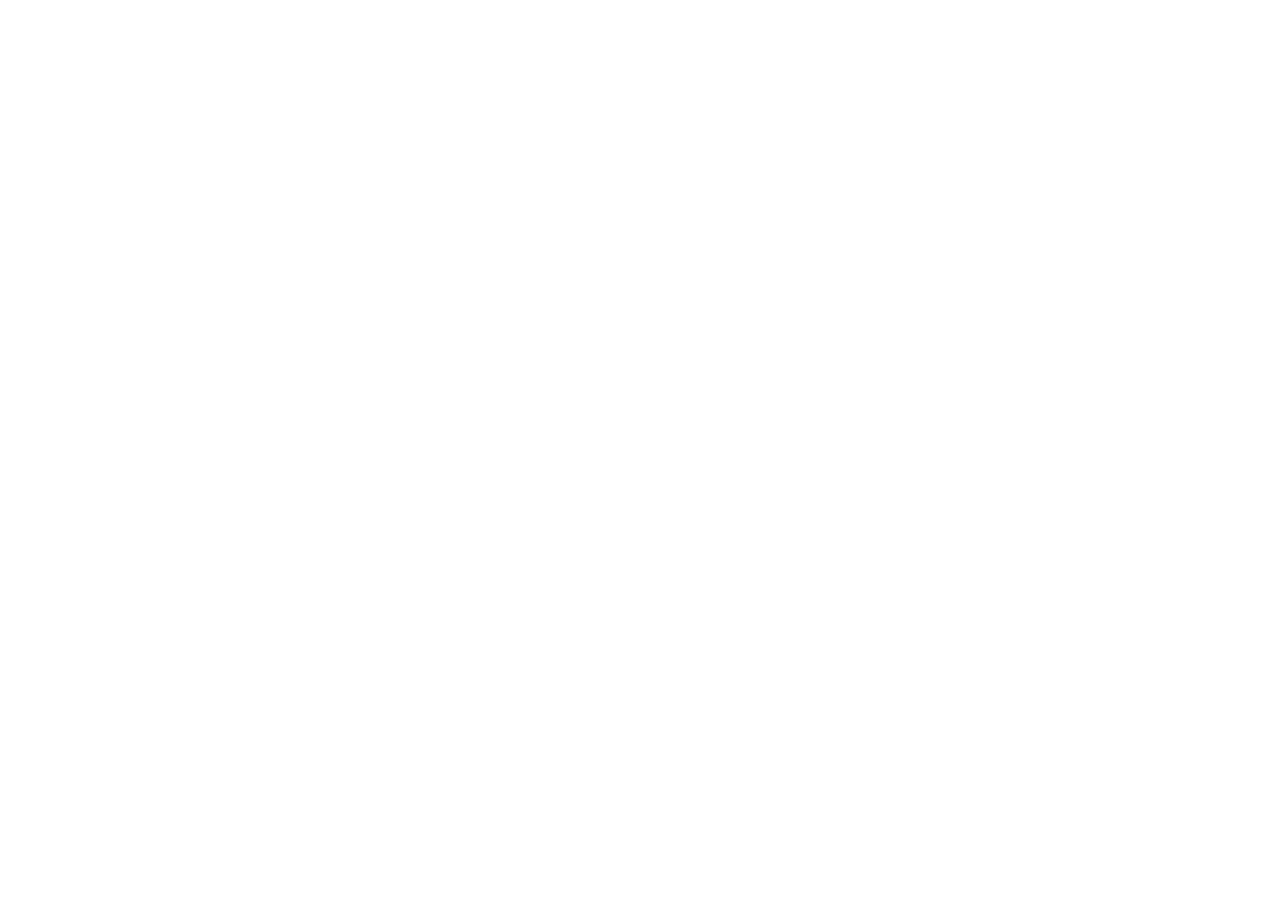
==== index.html @ a37a8103 "code" ====
<!DOCTYPE html>
<html lang="en">
<head>
    <meta charset="UTF-8">
    <meta http-equiv="X-UA-Compatible" content="IE=edge">
    <meta name="viewport" content="width=device-width, initial-scale=1.0">
    <link rel="stylesheet" href="style.css">
    <title>Document</title>
</head>
<body>
    <header>
        <h2 class="logo"><ion-icon name="logo-github"></ion-icon></h2>
        <nav class="navigation">
            <a href="#">Home</a>
            <a href="#">About</a>
            <a href="#">Services</a>
            <a href="#">Contact</a>
            <button class="btnLogin-popup">Login</button>
        </nav>
    </header>
    <div class="wrapper">
        <span class="icon-close">
            <ion-icon name = "close"></ion-icon>
        </span>

        <div class="form-box login">
            <h2>Login</h2>
            <form action="#">
                <div class="input-box">
                    <span class="icon"><ion-icon name="mail"></ion-icon></span>
                    <input type="email" required>
                    <label>Email</label>
                </div>
                <div class="input-box">
                    <span class="icon"><ion-icon name="lock-closed"></ion-icon></span>
                    <input type="password" required>
                    <label>Password</label>
                </div>
                <div class="remember-forgot">
                    <label><input type="checkbox">
                    Remember me</label>
                    <a href="#">Forgot Password</a>
                </div>
                <button type="submit" class="btn">Login</button>
                <div class="login-register">
                    <p>
                        Don't have an account?
                        <a href="#" class="register-link">Register</a>
                    </p>
                </div>
            </form>
        </div>

        <div class="form-box register">
            <h2>Registration</h2>
            <form action="#">
                <div class="input-box">
                    <span class="icon">
                        <ion-icon name="person"></ion-icon>
                    </span>
                    <input type="text" required>
                    <label>Username</label>
                </div>
                <div class="input-box">
                    <span class="icon"><ion-icon name="mail"></ion-icon></span>
                    <input type="email" required>
                    <label>Email</label>
                </div>
                <div class="input-box">
                    <span class="icon"><ion-icon name="lock-closed"></ion-icon></span>
                    <input type="password" required>
                    <label>Passworld</label>
                </div>
                <div class="remember-forgot">
                    <label><input type="checkbox">
                    agree to the tems & conditions</label>
                </div>
                <button type="submit" class="btn">Register</button>
                <div class="login-register">
                    <p>
                        Already have an account?
                        <a href="#" class="login-link">Login</a>
                    </p>
                </div>
            </form>
        </div>
    </div>

    <script src="script.js"></script>
    <script type="module" src="https://unpkg.com/ionicons@7.1.0/dist/ionicons/ionicons.esm.js"></script>
    <script nomodule src="https://unpkg.com/ionicons@7.1.0/dist/ionicons/ionicons.js"></script>
</body>
</html>
---- style.css ----
*{
    margin: 0;
    padding: 0;
    box-sizing: border-box;
    font-family: 'Poppins', sans-serif;
}

body{
    display: flex;
    justify-content: center;
    align-items: center;
    min-height: 100vh;
    background: url(https://static1.cafeland.vn/cafelandnew/hinh-anh/2021/06/18/53/image-20210618145008-1.png);
    background-size: cover;
    background-position: center;
}

header{
    position: fixed;
    top: 0;
    left: 0;
    width: 100%;
    padding: 20px 100px;
    display: flex;
    justify-content: space-between;
    align-items: center;
    z-index: 99;
}

.logo{
    font-size: 50px;
    color: #fff;
    user-select: none;
}

.navigation a {
    position: relative;
    font-size: 1.1em;
    color: #fff;
    text-decoration: none;
    font-weight: 500;
    margin-left: 40px;
}

.navigation a::after{
    content: '';
    position: absolute;
    left: 0;
    width: 100%;
    bottom: -6px;
    height: 3px;
    background: #fff;
    border-radius: 5px;
    transform-origin: right;
    transform: scaleX(0);
    transition: transform 0.5s;
}

.navigation a:hover:after{
    transform: scaleX(1);
    transform-origin: left;
}

.navigation .btnLogin-popup{
    width: 130px;
    height: 50px;
    background: transparent;
    border: 2px solid #fff;
    outline: none;
    border-radius: 6px;
    cursor: pointer;
    font-size: 1.1em;
    color: #fff;
    font-weight: 500;
    margin-left: 40px;
    transition: 0.5s;
} 

.navigation .btnLogin-popup:hover{
    background-color: #fff;
    color: #162938;
}

.wrapper{
    position: relative;
    width: 400px;
    height: 440px;
    background: transparent;
    border: 2px solid rgba(225, 225, 225, 0.5);
    border-radius: 20px;
    backdrop-filter: blur(20px);
    box-shadow: 0 0 30px rgba(0, 0, 0, 0.5);
    display: flex;
    justify-content: center;
    align-items: center;
    overflow: hidden;
    transform: scale(0);
    transition:transform .5s ease, height 0.2s ease;
}

.wrapper.active-popup{
    transform: scale(1);
}

.wrapper.active{
    height: 520px;
}

.wrapper .form-box{
    width: 100%;
    padding: 40px;
}

.wrapper .form-box.login{
    transition: transform 0.18s ease;
    transform: translateX(0);
}

.wrapper.active .form-box.login{
    transition: none;
    transform: translateX(-400px);
}

.wrapper .form-box.register{
    position: absolute;
    transition: none;
    transform: translateX(400px);
}

.wrapper.active .form-box.register{
    transition: transform 0.18s ease;
    transform: translateX(0);
}

.wrapper .icon-close {
    position: absolute;
    top: 0;
    right: 0;
    width: 45px;
    height: 45px;
    background: #162938;
    font-size: 2em ;
    color: #fff;
    display: flex;
    justify-content: center;
    align-items: center;
    border-bottom-left-radius: 20px;
    cursor: pointer;
    z-index: 1;
}

.form-box h2{
    font-size: 2em;
    color: #162938;
    text-align: center;
}

.input-box{
    position: relative;
    width: 100%;
    height: 50px;
    border-bottom:2px solid #162938 ;
    margin: 30px 0;
}

.input-box label{
    position: absolute;
    top: 50%;
    left: 5px;
    transform: translateY(-50%);
    font-size: 1em;
    color: #162938;
    font-weight: 500;
    pointer-events: none;
    transition: 0.5s;
}

.input-box input:focus~label,
.input-box input:valid~label{
    top: -5px;
}

.input-box input{
    width: 100%;
    height: 100%;
    background: transparent;
    border:none ;
    outline: none;
    font-size: 1em;
    color: #162938;
    font-weight: 600;
    padding: 0 35px 0 5px;
} 

.input-box .icon{
    position: absolute;
    right: 8px;
    font-size: 1.2em;
    color: #162938;
    line-height: 57px;
}  

.remember-forgot {
    font-size: 0.9em;
    color: #162938;
    font-weight: 500;
    margin: -15px 0 15px ;
    display:  flex;
    justify-content: space-between;
}

.remember-forgot label input{
    accent-color: #162938;
    margin-right: 3px;
}

.remember-forgot a {
    color: #162938;
    text-decoration: none;
}

.remember-forgot a:hover {
    text-decoration: underline;
}

.btn {
    width: 100%;
    height:  45px;
    background: #162938;
    border: none;
    outline: none;
    border-radius: 6px;
    cursor: pointer;
    font-size: 1em;
    color: #fff;
    font-weight: 500;
}

.login-register {
    font-size: 0.9em;
    color: #162938;
    text-align: center;
    font-weight: 500;
    margin: 25px 0 10px;
}

.login-register p a{
    color: #162938;
    text-decoration: none;
    font-weight: 600;
}

.login-register p a:hover{
    text-decoration: underline;
}
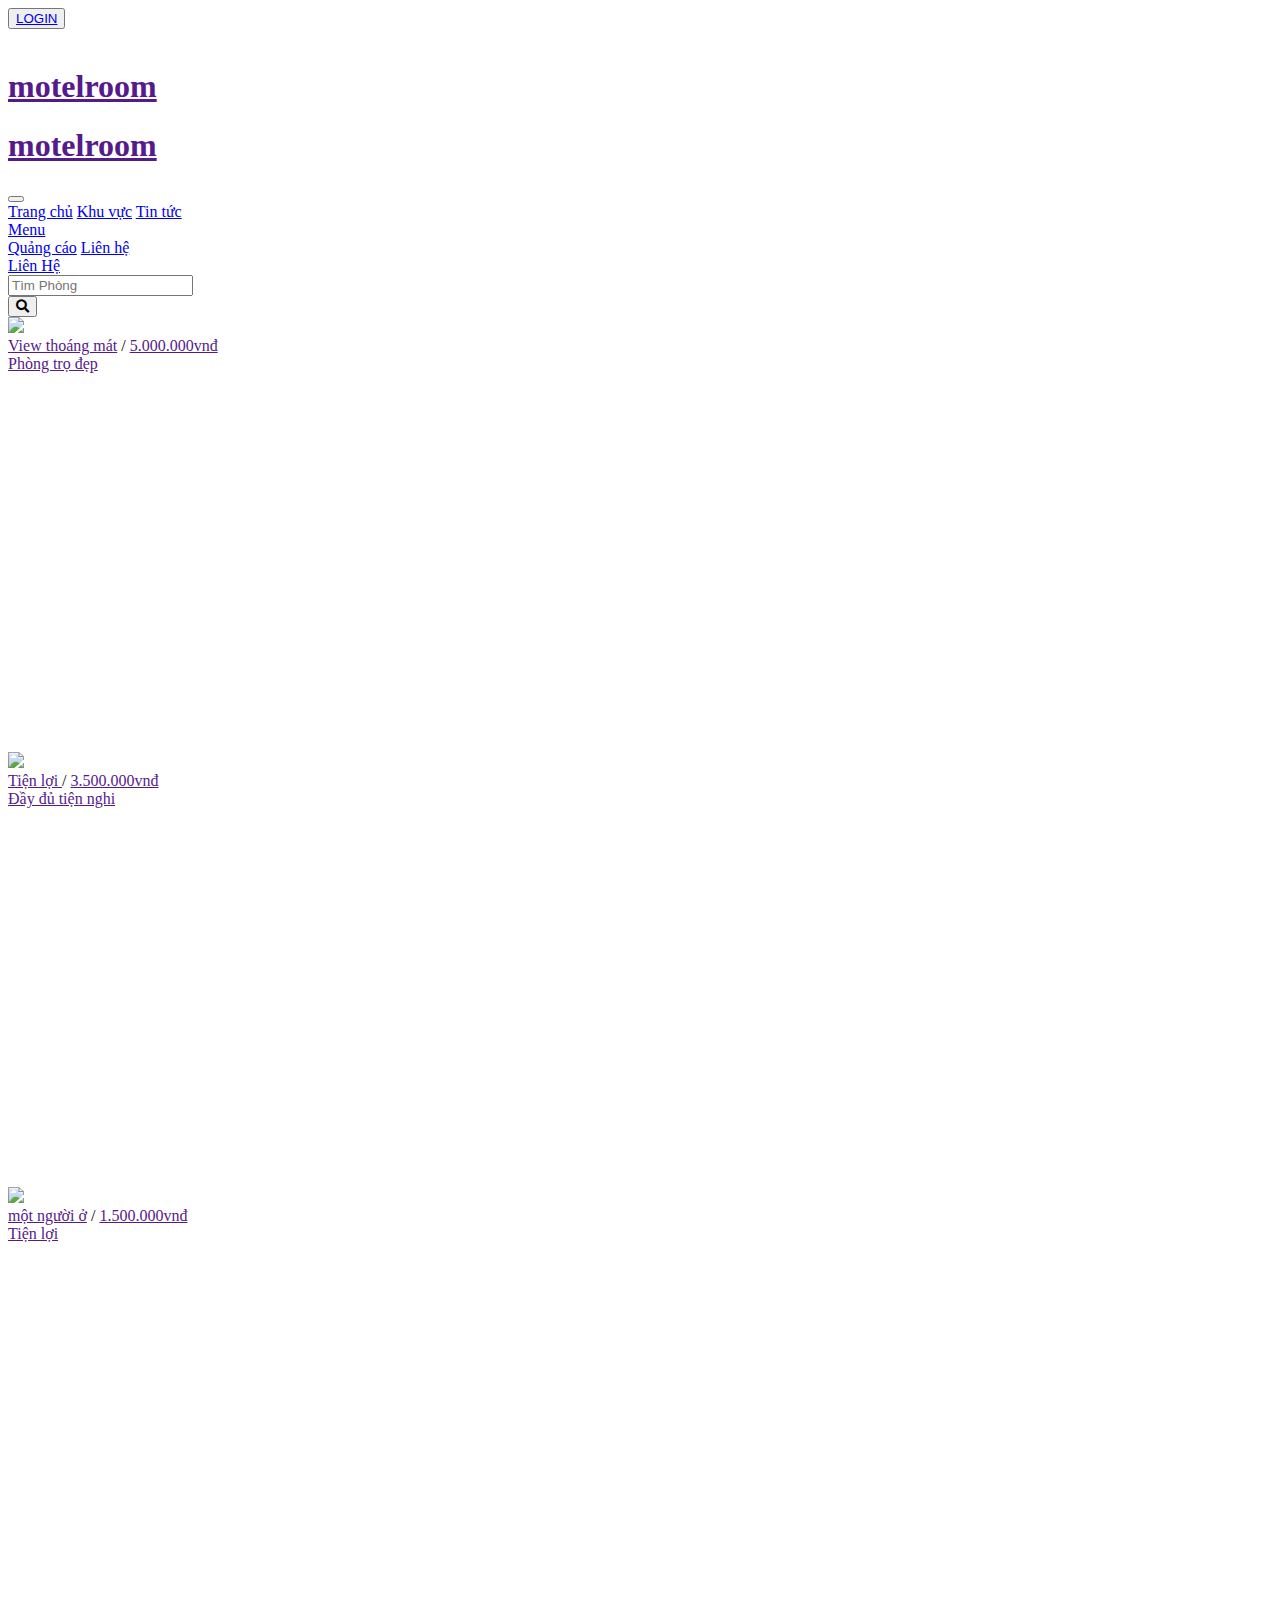
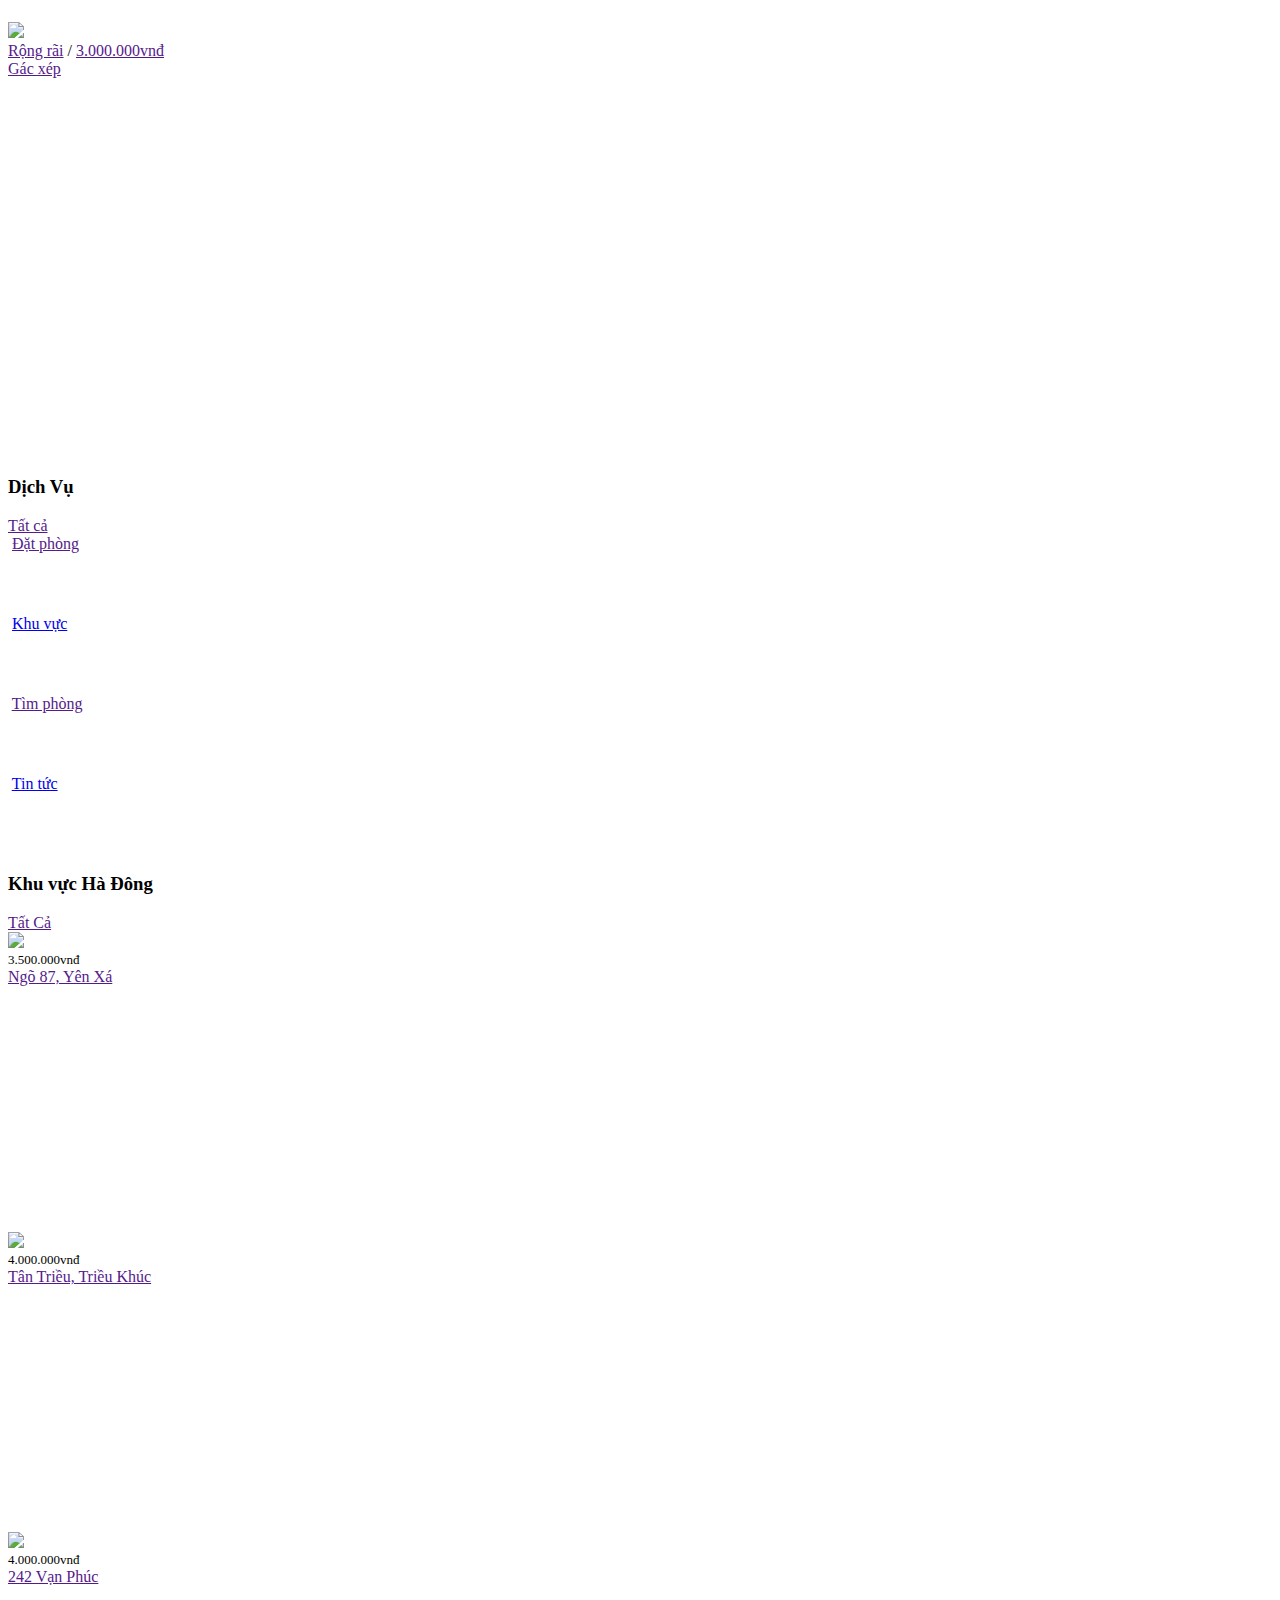
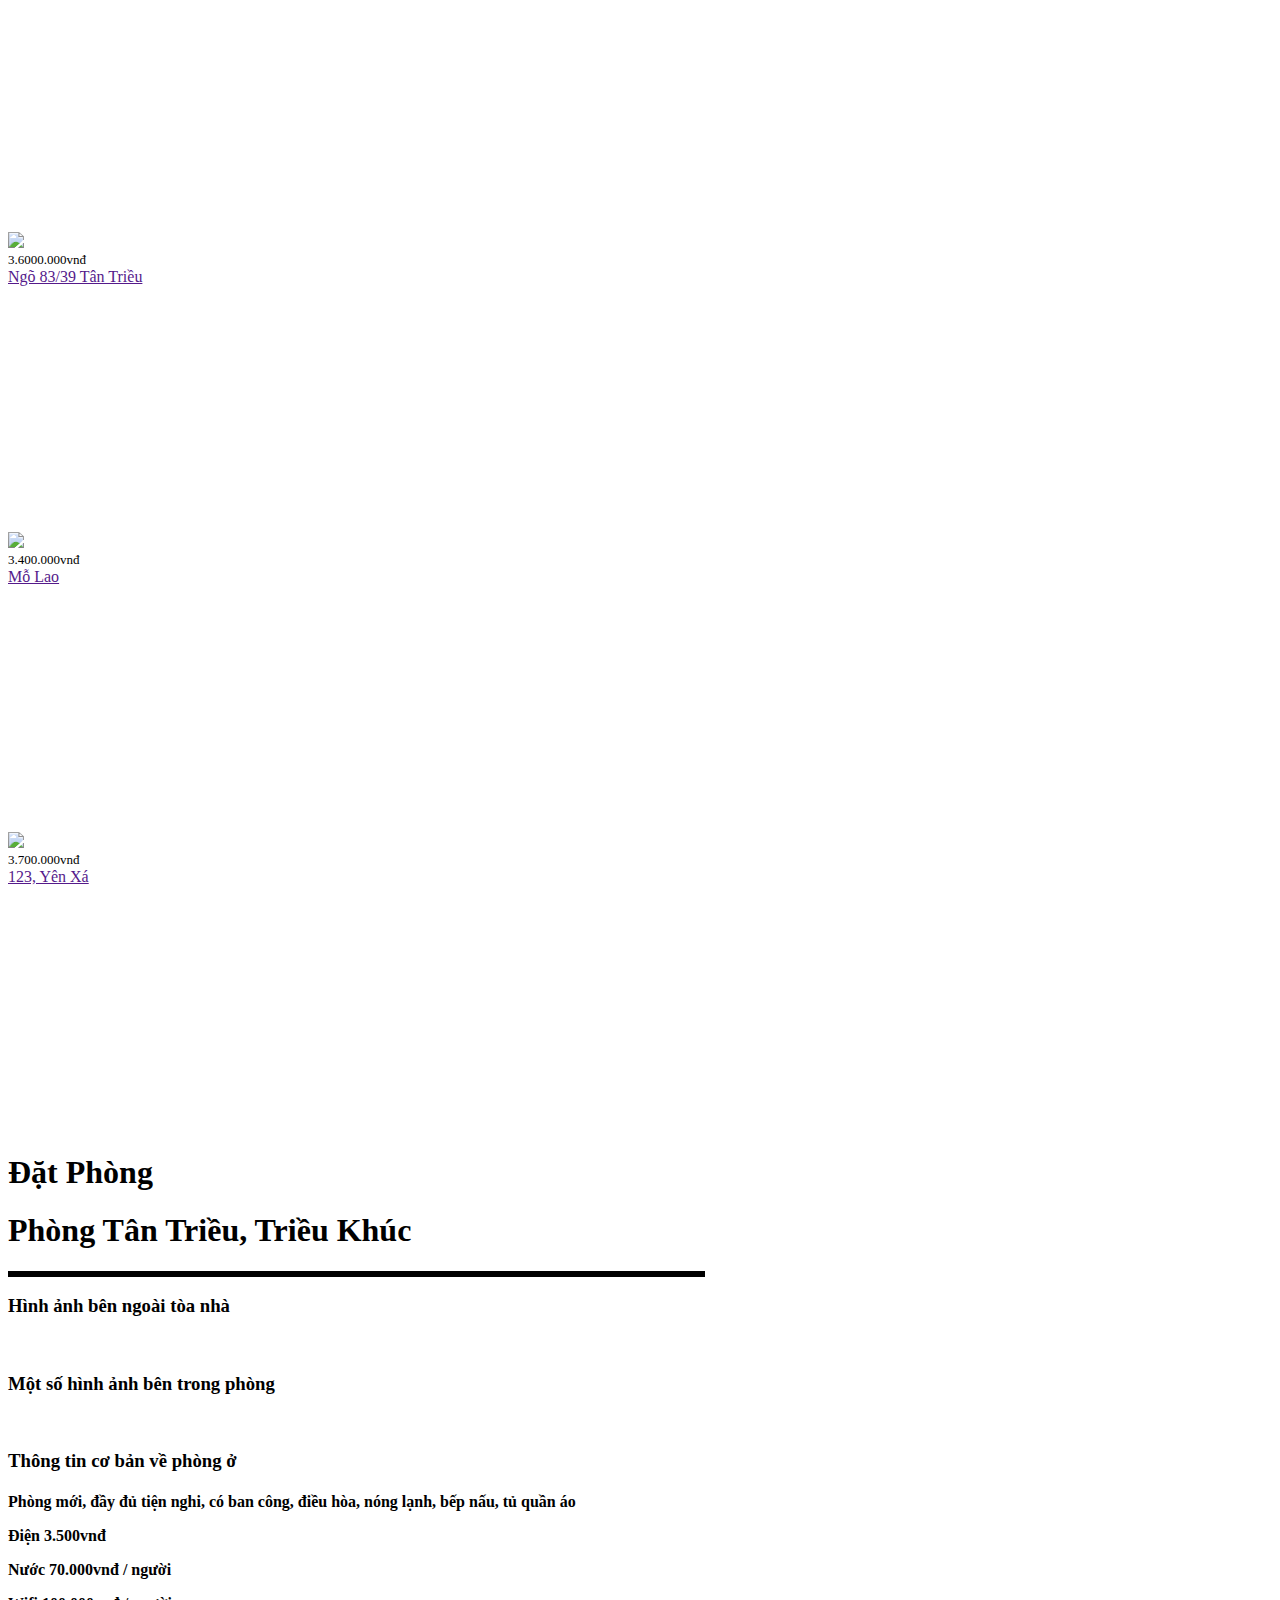
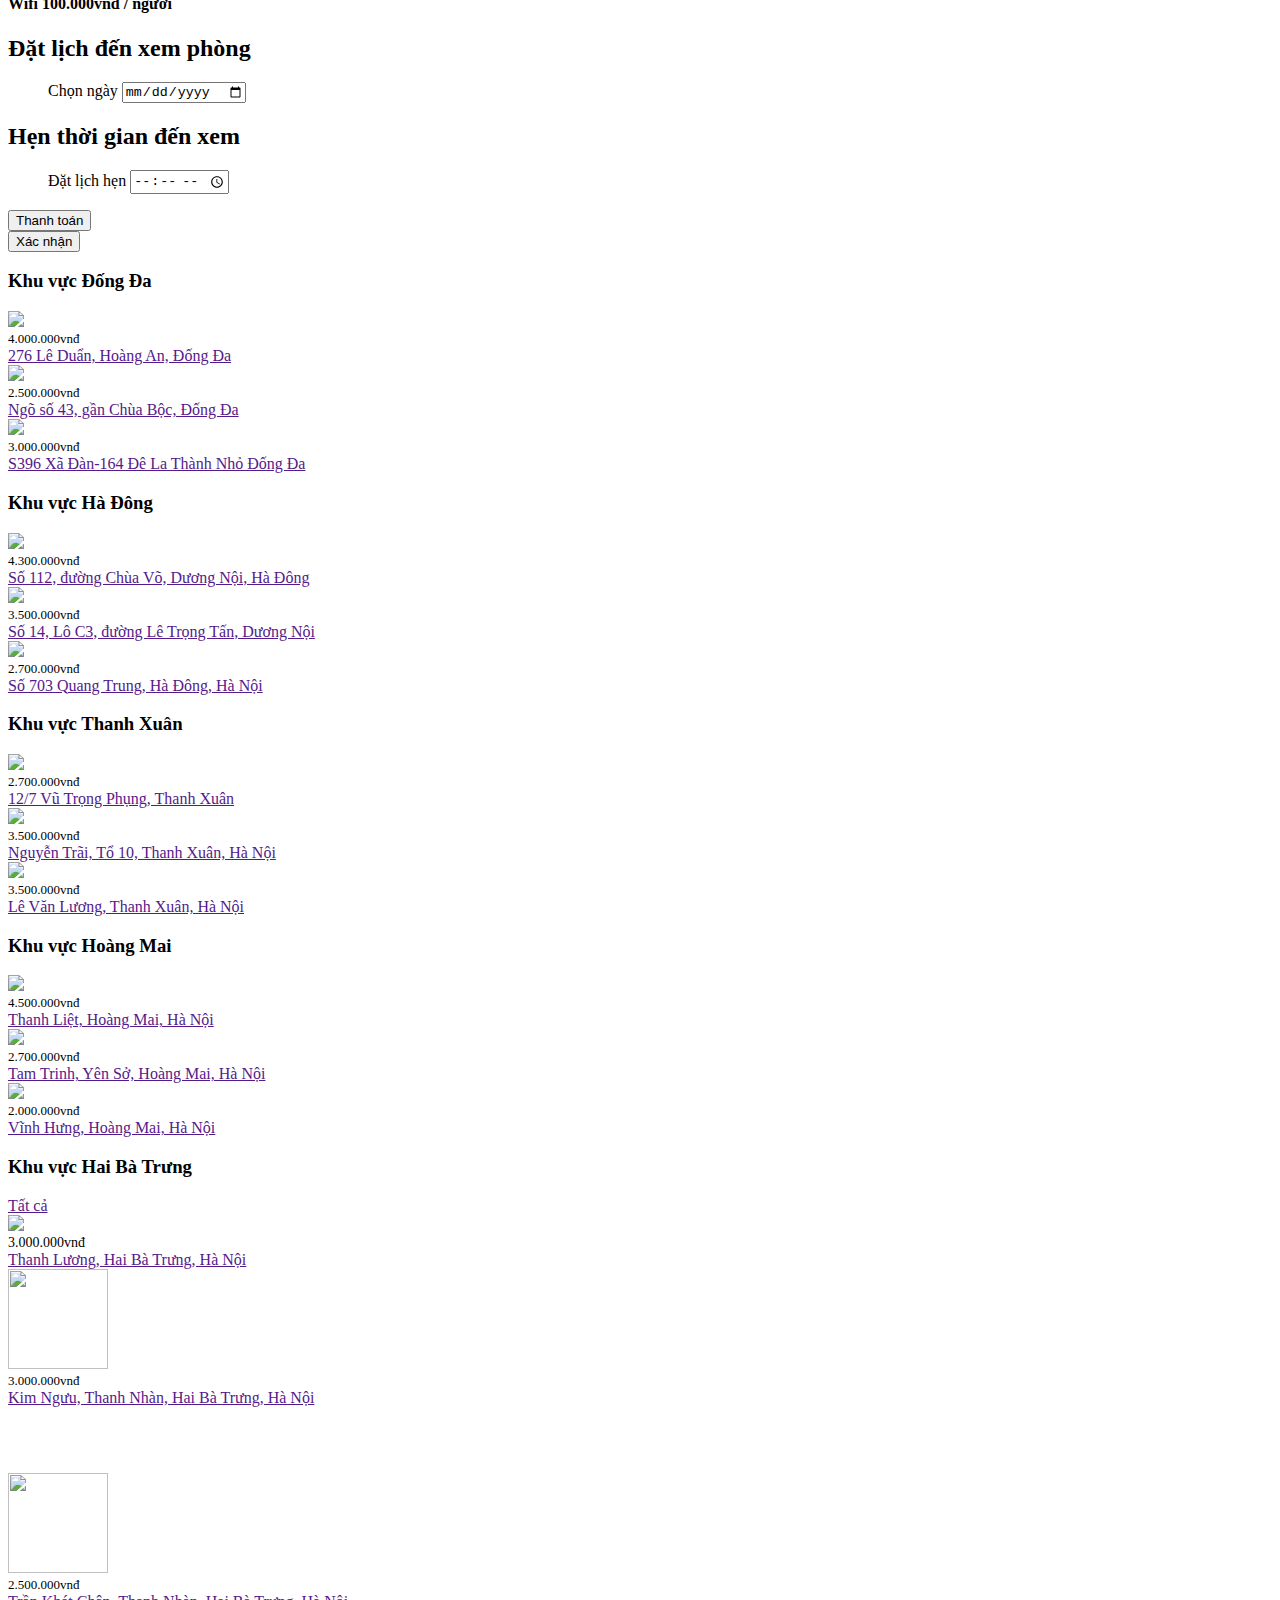
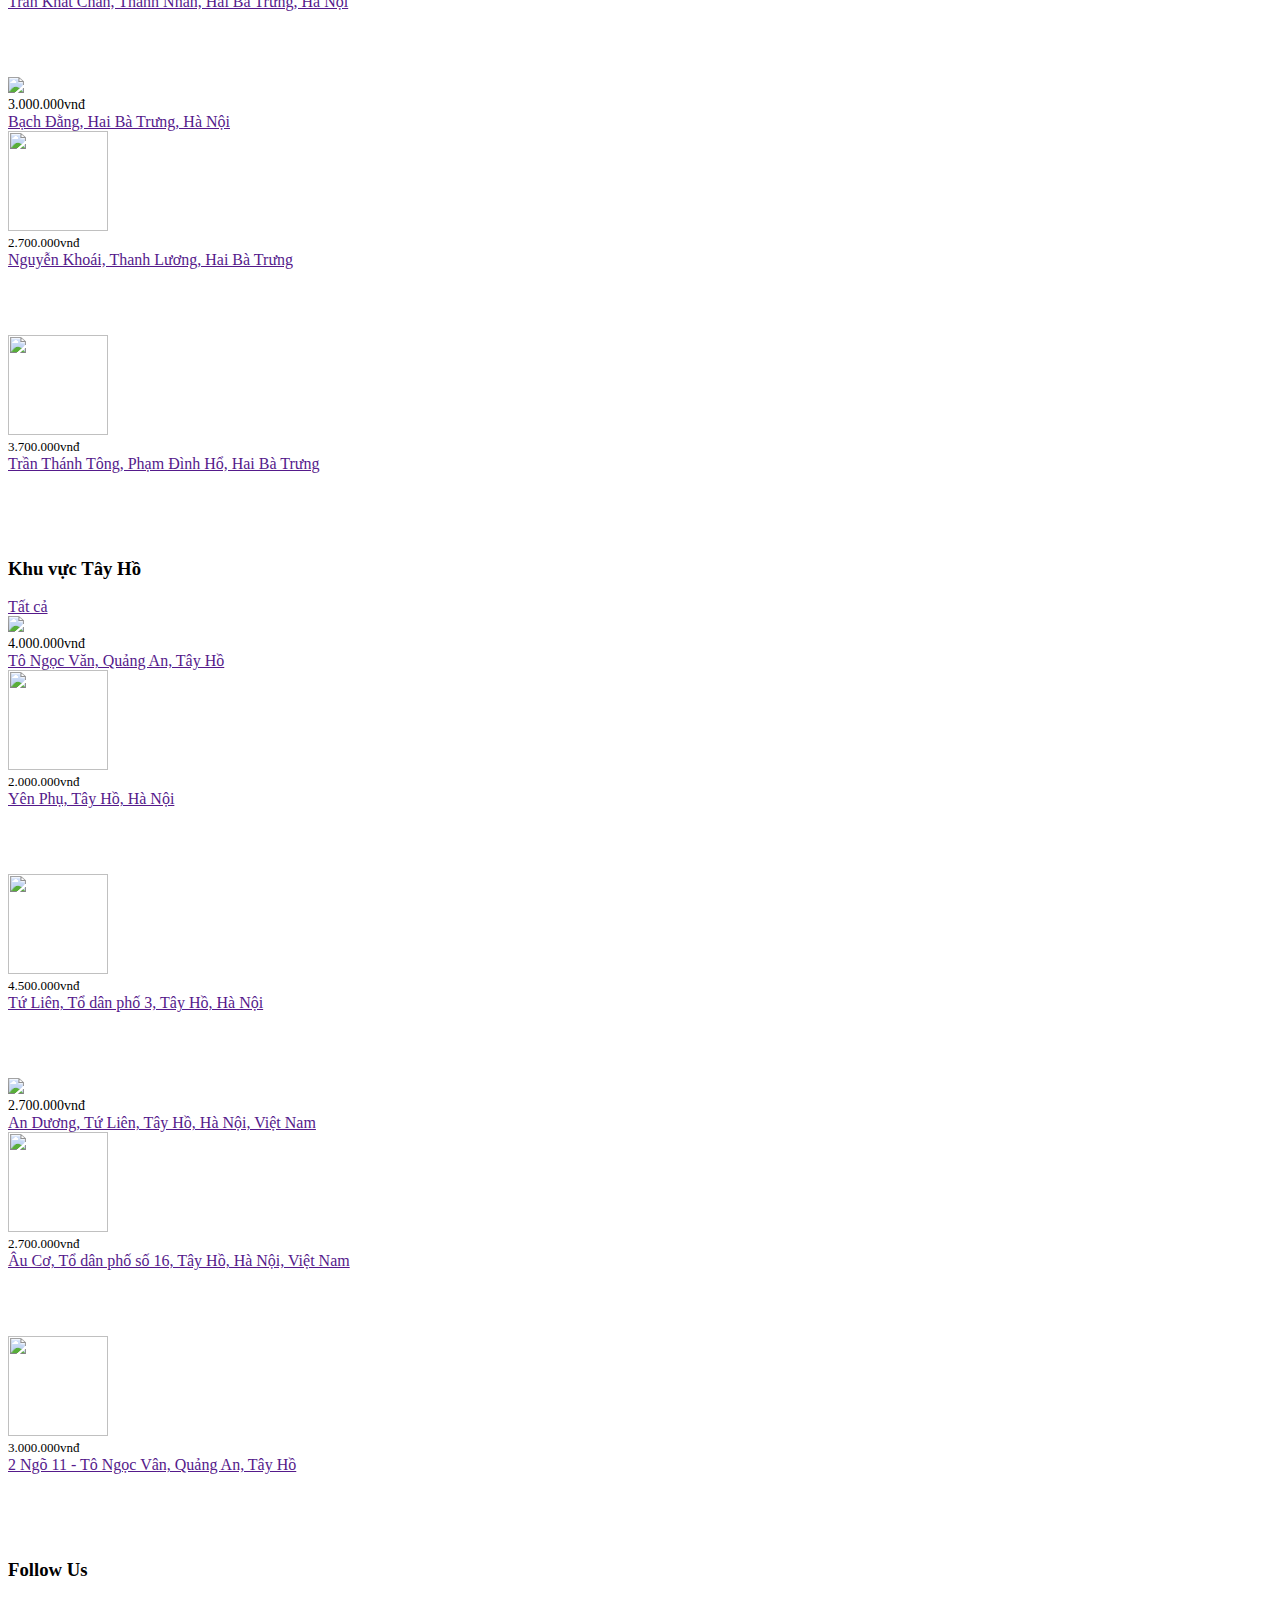
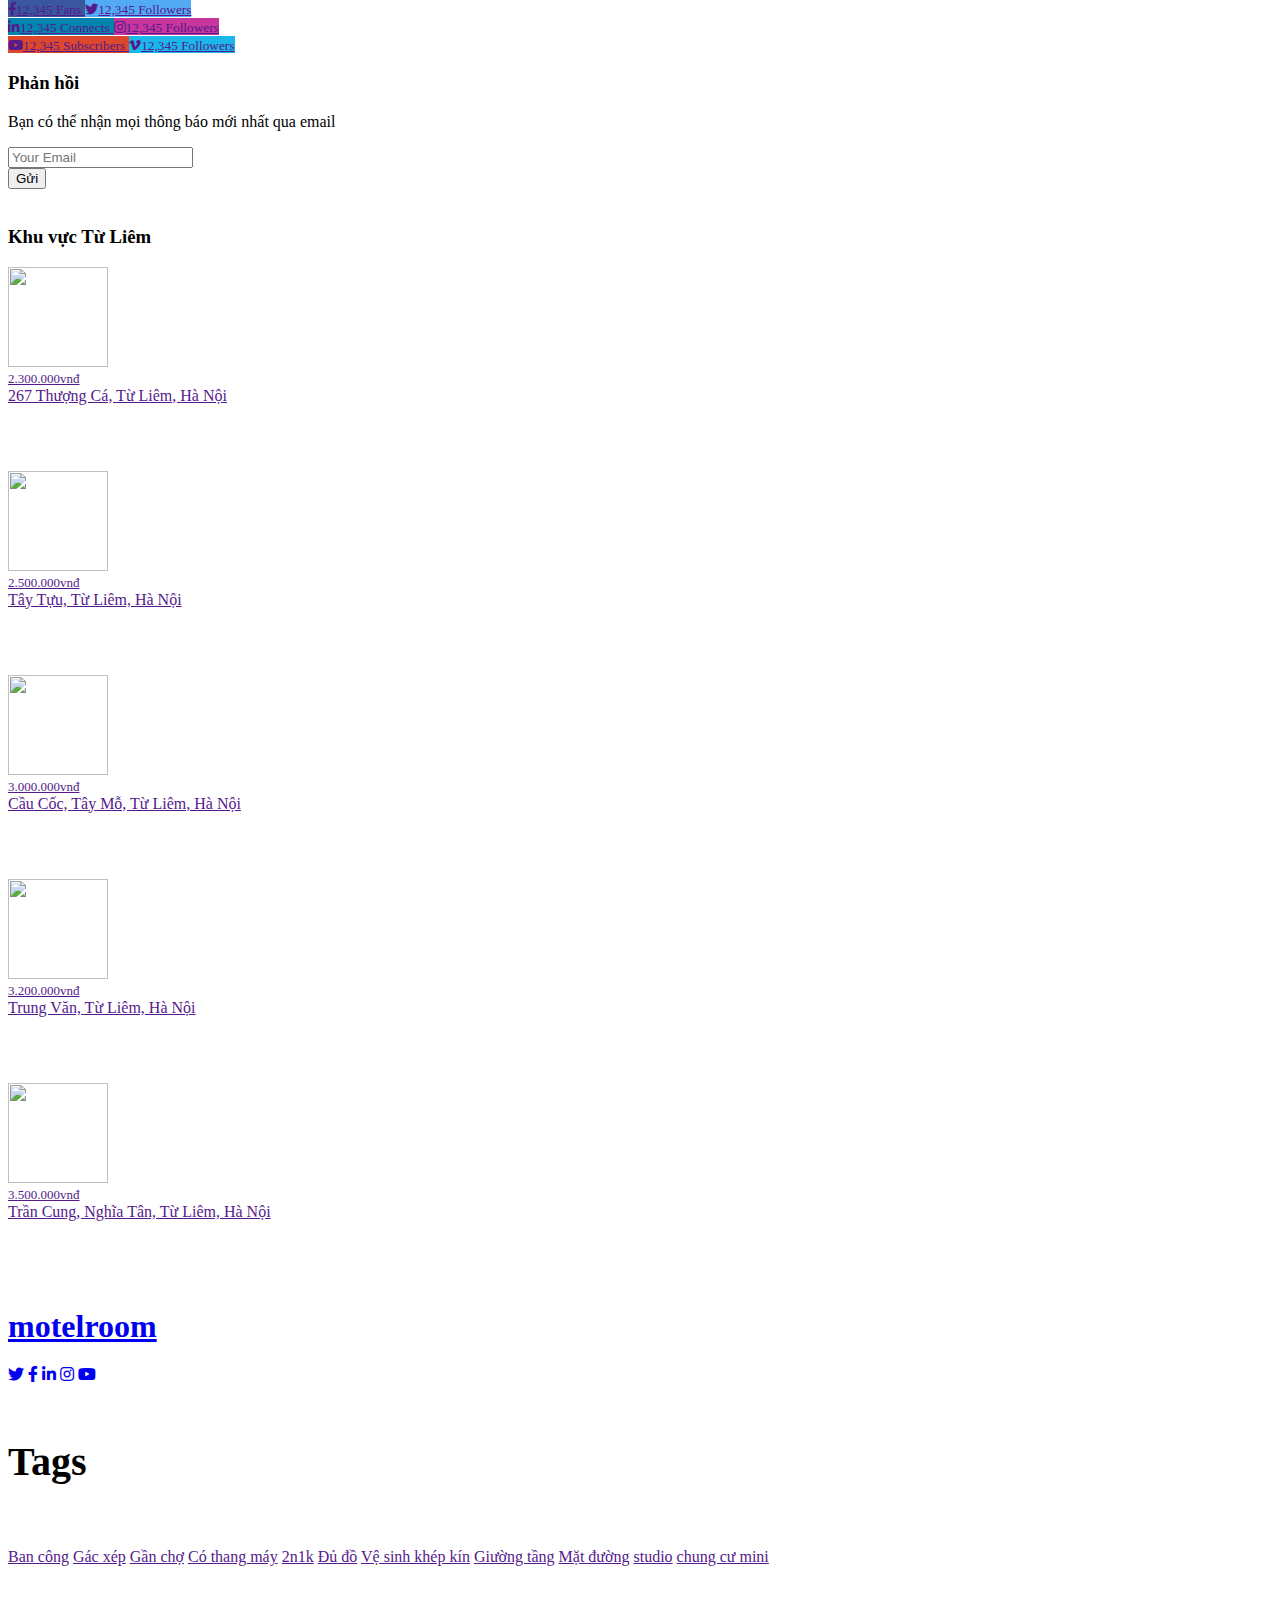
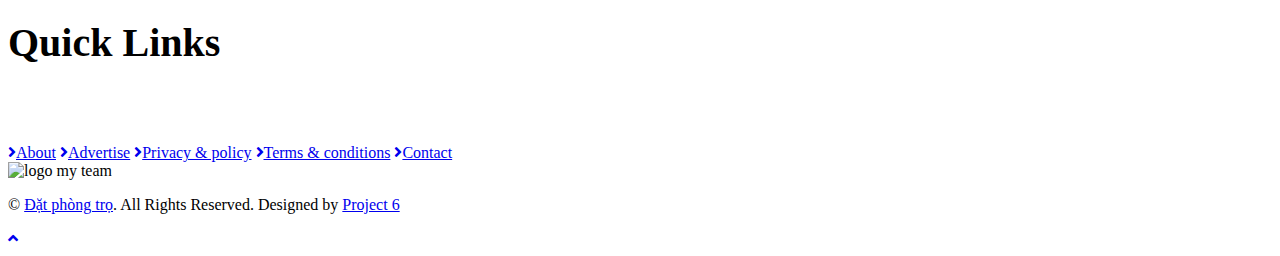
==== commit 9e73558b: "giao diện" ====
--- a/index.html
+++ b/index.html
@@ -1,93 +1,823 @@
-<!DOCTYPE html>
-<html lang="en">
-<head>
-    <meta charset="UTF-8">
-    <meta http-equiv="X-UA-Compatible" content="IE=edge">
-    <meta name="viewport" content="width=device-width, initial-scale=1.0">
-    <link rel="stylesheet" href="style.css">
-    <title>Document</title>
-</head>
-<body>
-    <header>
-        <h2 class="logo"><ion-icon name="logo-github"></ion-icon></h2>
-        <nav class="navigation">
-            <a href="#">Home</a>
-            <a href="#">About</a>
-            <a href="#">Services</a>
-            <a href="#">Contact</a>
-            <button class="btnLogin-popup">Login</button>
-        </nav>
-    </header>
-    <div class="wrapper">
-        <span class="icon-close">
-            <ion-icon name = "close"></ion-icon>
-        </span>
-
-        <div class="form-box login">
-            <h2>Login</h2>
-            <form action="#">
-                <div class="input-box">
-                    <span class="icon"><ion-icon name="mail"></ion-icon></span>
-                    <input type="email" required>
-                    <label>Email</label>
-                </div>
-                <div class="input-box">
-                    <span class="icon"><ion-icon name="lock-closed"></ion-icon></span>
-                    <input type="password" required>
-                    <label>Password</label>
-                </div>
-                <div class="remember-forgot">
-                    <label><input type="checkbox">
-                    Remember me</label>
-                    <a href="#">Forgot Password</a>
-                </div>
-                <button type="submit" class="btn">Login</button>
-                <div class="login-register">
-                    <p>
-                        Don't have an account?
-                        <a href="#" class="register-link">Register</a>
-                    </p>
-                </div>
-            </form>
-        </div>
-
-        <div class="form-box register">
-            <h2>Registration</h2>
-            <form action="#">
-                <div class="input-box">
-                    <span class="icon">
-                        <ion-icon name="person"></ion-icon>
-                    </span>
-                    <input type="text" required>
-                    <label>Username</label>
-                </div>
-                <div class="input-box">
-                    <span class="icon"><ion-icon name="mail"></ion-icon></span>
-                    <input type="email" required>
-                    <label>Email</label>
-                </div>
-                <div class="input-box">
-                    <span class="icon"><ion-icon name="lock-closed"></ion-icon></span>
-                    <input type="password" required>
-                    <label>Passworld</label>
-                </div>
-                <div class="remember-forgot">
-                    <label><input type="checkbox">
-                    agree to the tems & conditions</label>
-                </div>
-                <button type="submit" class="btn">Register</button>
-                <div class="login-register">
-                    <p>
-                        Already have an account?
-                        <a href="#" class="login-link">Login</a>
-                    </p>
-                </div>
-            </form>
-        </div>
-    </div>
-
-    <script src="script.js"></script>
-    <script type="module" src="https://unpkg.com/ionicons@7.1.0/dist/ionicons/ionicons.esm.js"></script>
-    <script nomodule src="https://unpkg.com/ionicons@7.1.0/dist/ionicons/ionicons.js"></script>
-</body>
+<!DOCTYPE html>
+<html lang="en">
+
+<head>
+    <meta charset="utf-8">
+    <title>Phần mềm tìm trọ</title>
+    <meta content="width=device-width, initial-scale=1.0" name="viewport">
+
+    <!-- Favicon -->
+    <link href="img/favicon.ico" rel="icon">
+
+    <!-- Google Web Fonts -->
+    <link rel="preconnect" href="https://fonts.gstatic.com">
+    <link href="https://fonts.googleapis.com/css2?family=Roboto:wght@300;400;500;700;900&display=swap" rel="stylesheet">   
+
+    <!-- Font Awesome -->
+    <link href="https://cdnjs.cloudflare.com/ajax/libs/font-awesome/5.15.0/css/all.min.css" rel="stylesheet">
+
+    <!-- Libraries Stylesheet -->
+    <link href="lib/owlcarousel/assets/owl.carousel.min.css" rel="stylesheet">
+
+    <!-- Customized Bootstrap Stylesheet -->
+    <link href="css/style.css" rel="stylesheet">
+    <link href="css/date.css" rel="stylesheet">
+
+</head>
+
+<body>
+    <!-- Topbar Start -->
+    <div>
+        <div class= "form">
+             <div class="formbtn login">
+                 <div class="redbtn">
+                 <button><a href="login.html">LOGIN</a></button>
+                 </div>  
+             </div>
+        </div>
+             
+        <div class="row align-items-center py-2 px-lg-5">
+                <div class="col-lg-4">
+                    <div class="logo">
+                        <img src="img/github-mark.png" alt="" class="imglogo">
+                        <div class="textlogo">
+                            <a href="" class="navbar-brand d-none d-lg-block">
+                                <h1 class="m-0 display-5 text-uppercase"><span class="text-primary">motelroom</span></h1>
+                            </a>
+                        </div>
+                    </div>
+                </div>
+        </div>
+    </div>
+    <!-- Topbar End -->
+
+
+    <!-- Navbar Start -->
+    <div class="container-fluid p-0 mb-3">
+        <nav class="navbar navbar-expand-lg bg-light navbar-light py-2 py-lg-0 px-lg-5">
+            <a href="" class="navbar-brand d-block d-lg-none">
+                <h1 class="m-0 display-5 text-uppercase"><span class="text-primary">motelroom</span></h1>
+            </a>
+            <button type="button" class="navbar-toggler" data-toggle="collapse" data-target="#navbarCollapse">
+                <span class="navbar-toggler-icon"></span>
+            </button>
+            <div class="collapse navbar-collapse justify-content-between px-0 px-lg-3" id="navbarCollapse">
+                <div class="navbar-nav mr-auto py-0">
+                    <a href="index.html" class="nav-item nav-link active">Trang chủ</a>
+                    <a href="category.html" class="nav-item nav-link">Khu vực</a>
+                    <a href="single.html" class="nav-item nav-link">Tin tức</a>
+                    <div class="nav-item dropdown">
+                        <a href="#" class="nav-link dropdown-toggle" data-toggle="dropdown">Menu</a>
+                        <div class="dropdown-menu rounded-0 m-0">
+                            <a href="#" class="dropdown-item">Quảng cáo</a>
+                            <a href="contact.html" class="dropdown-item">Liên hệ </a>
+                            
+                        </div>
+                    </div>
+                    <a href="contact.html" class="nav-item nav-link">Liên Hệ</a>
+                </div>
+                <div class="input-group ml-auto" style="width: 100%; max-width: 300px;">
+                    <input type="text" class="form-control" placeholder="Tìm Phòng">
+                    <div class="input-group-append">
+                        <button class="input-group-text text-secondary"><i
+                                class="fa fa-search"></i></button>
+                    </div>
+                </div>
+            </div>
+        </nav>
+    </div>
+    <!-- Navbar End -->
+
+
+    <!-- Top News Slider Start -->
+    
+    <!-- Top News Slider End -->
+
+
+    <!-- Main News Slider Start -->
+    <div class="container-fluid py-3">
+        <div class="container">
+            <div class="row">
+                <div class="col-lg-8">
+                    <div class="owl-carousel owl-carousel-2 carousel-item-1 position-relative mb-3 mb-lg-0">
+                        <div class="position-relative overflow-hidden" style="height: 435px;">
+                            <img class="img-fluid h-100" src="img/phong_1.jpg" style="object-fit: cover;">
+                            <div class="overlay">
+                                <div class="mb-1">
+                                    <a class="text-white" href="">View thoáng mát</a>
+                                    <span class="px-2 text-white">/</span>
+                                    <a class="text-white" href="">5.000.000vnđ</a>
+                                </div>
+                                <a class="h2 m-0 text-white font-weight-bold" href="">Phòng trọ đẹp  </a>
+                            </div>
+                        </div>
+                        <div class="position-relative overflow-hidden" style="height: 435px;">
+                            <img class="img-fluid h-100" src="img/phong_2.jpg" style="object-fit: cover;">
+                            <div class="overlay">
+                                <div class="mb-1">
+                                    <a class="text-white" href="">Tiện lợi </a>
+                                    <span class="px-2 text-white">/</span>
+                                    <a class="text-white" href="">3.500.000vnđ</a>
+                                </div>
+                                <a class="h2 m-0 text-white font-weight-bold" href="">Đầy đủ tiện nghi</a>
+                            </div>
+                        </div>
+                        <div class="position-relative overflow-hidden" style="height: 435px;">
+                            <img class="img-fluid h-100" src="img/phong_3.jpg" style="object-fit: cover;">
+                            <div class="overlay">
+                                <div class="mb-1">
+                                    <a class="text-white" href="">một người ở</a>
+                                    <span class="px-2 text-white">/</span>
+                                    <a class="text-white" href="">1.500.000vnđ</a>
+                                </div>
+                                <a class="h2 m-0 text-white font-weight-bold" href="">Tiện lợi</a>
+                            </div>
+                        </div>
+                        <div class="position-relative overflow-hidden" style="height: 435px;">
+                            <img class="img-fluid h-100" src="img/phong_4.jpg" style="object-fit: cover;">
+                            <div class="overlay">
+                                <div class="mb-1">
+                                    <a class="text-white" href="">Rộng rãi</a>
+                                    <span class="px-2 text-white">/</span>
+                                    <a class="text-white" href="">3.000.000vnđ</a>
+                                </div>
+                                <a class="h2 m-0 text-white font-weight-bold" href="">Gác xép</a>
+                            </div>
+                        </div>
+                    </div>
+                </div>
+                <div class="col-lg-4">
+                
+                    <div class="d-flex align-items-center justify-content-between bg-light py-2 px-4 mb-3">
+                        <h3 class="m-0">Dịch Vụ</h3>
+                        <a class="text-secondary font-weight-medium text-decoration-none" href="">Tất cả</a>
+                    </div>
+                    <div class="position-relative overflow-hidden mb-3" style="height: 80px;">
+                        <img class="img-fluid w-100 h-100" style="object-fit: cover;background-color: #f90707;">
+                        <a href="" class="overlay align-items-center justify-content-center h4 m-0 text-white text-decoration-none">
+                            Đặt phòng
+                        </a>
+                    </div>
+                    <div class="position-relative overflow-hidden mb-3" style="height: 80px;">
+                        <img class="img-fluid w-100 h-100" style="object-fit: cover;background-color: #edf508;">
+                        <a href="category.html" class="overlay align-items-center justify-content-center h4 m-0 text-white text-decoration-none">
+                            Khu vực
+                        </a>
+                    </div>
+                    <div class="position-relative overflow-hidden mb-3" style="height: 80px;">
+                        <img class="img-fluid w-100 h-100" style="object-fit: cover;background-color: #08d8f323;">
+                        <a href="" class="overlay align-items-center justify-content-center h4 m-0 text-white text-decoration-none">
+                            Tìm phòng
+                        </a>
+                    </div>
+                    <div class="position-relative overflow-hidden mb-3" style="height: 80px;">
+                        <img class="img-fluid w-100 h-100" style="object-fit: cover;background-color: #2f0202;">
+                        <a href="single.html" class="overlay align-items-center justify-content-center h4 m-0 text-white text-decoration-none">
+                            Tin tức
+                        </a>
+                    </div>
+                </div>
+            </div>
+        </div>
+    </div>
+    <!-- Main News Slider End -->
+
+
+    <!-- Featured News Slider Start -->
+    <div class="container-fluid py-3">
+        <div class="container">
+            <div class="d-flex align-items-center justify-content-between bg-light py-2 px-4 mb-3">
+                <h3 class="m-0">Khu vực Hà Đông</h3>
+                <a class="text-secondary font-weight-medium text-decoration-none" href="">Tất Cả</a>
+            </div>
+            <div class="owl-carousel owl-carousel-2 carousel-item-4 position-relative">
+                <div class="position-relative overflow-hidden" style="height: 300px;">
+                    <img class="img-fluid w-100 h-100" src="img/phong_5_HD.jpg" style="object-fit: cover;">
+                    <div class="overlay">
+                        <div class="mb-1" style="font-size: 13px;">
+                            <span class="text-white">3.500.000vnđ</span>
+                        </div>
+                        <a class="h4 m-0 text-white" href="">Ngõ 87, Yên Xá</a>
+                    </div>
+                </div>
+                <div class="position-relative overflow-hidden" style="height: 300px;">
+                    <img class="img-fluid w-100 h-100" src="img/phong_6_HD.jpg" style="object-fit: cover;">
+                    <div class="overlay">
+                        <div class="mb-1" style="font-size: 13px;">
+                            <span class="text-white">4.000.000vnđ</span>
+                        </div>
+                        <a class="h4 m-0 text-white" href="">Tân Triều, Triều Khúc</a>
+                    </div>
+                </div>
+                <div class="position-relative overflow-hidden" style="height: 300px;">
+                    <img class="img-fluid w-100 h-100" src="img/phong_7_HD.jpg" style="object-fit: cover;">
+                    <div class="overlay">
+                        <div class="mb-1" style="font-size: 13px;">
+                            <span class="text-white">4.000.000vnđ</span>
+                        </div>
+                        <a class="h4 m-0 text-white" href="">242 Vạn Phúc</a>
+                    </div>
+                </div>
+                <div class="position-relative overflow-hidden" style="height: 300px;">
+                    <img class="img-fluid w-100 h-100" src="img/phong_8_HD.jpg" style="object-fit: cover;">
+                    <div class="overlay">
+                        <div class="mb-1" style="font-size: 13px;">
+                            <span class="text-white">3.6000.000vnđ</span>
+                        </div>
+                        <a class="h4 m-0 text-white" href="">Ngõ 83/39 Tân Triều</a>
+                    </div>
+                </div>
+                <div class="position-relative overflow-hidden" style="height: 300px;">
+                    <img class="img-fluid w-100 h-100" src="img/phong_9_HD.jpg" style="object-fit: cover;">
+                    <div class="overlay">
+                        <div class="mb-1" style="font-size: 13px;">
+                            <span class="text-white">3.400.000vnđ</span>
+                            
+                        </div>
+                        <a class="h4 m-0 text-white" href="">Mỗ Lao</a>
+                    </div>
+                </div>
+                <div class="position-relative overflow-hidden" style="height: 300px;">
+                    <img class="img-fluid w-100 h-100" src="img/phong_10_HD.jpg" style="object-fit: cover;">
+                    <div class="overlay">
+                        <div class="mb-1" style="font-size: 13px;">
+                            <span class="text-white">3.700.000vnđ</span>
+                        </div>
+                        <a class="h4 m-0 text-white" href="">123, Yên Xá</a>
+                    </div>
+                </div>
+            </div>
+        </div>
+    </div>
+    </div>
+    <!-- Featured News Slider End -->
+
+
+
+
+    <div class="tacket">
+        <div class="head-tacket">
+            <!-- <img src="./img/github-mark.png" alt="" class=""> -->
+            <h1 class="">Đặt Phòng</h1>
+        </div>
+
+        <div class="main-tacket">
+            <div class="head-main-tacket">
+                <h1 class="">Phòng Tân Triều, Triều Khúc</h1>
+                <hr size="6" width="55%" align="left" color="black">
+                <h3>Hình ảnh bên ngoài tòa nhà</h3>
+                    <img src="./img/anh_ben_ngoai_phong_6.jpg" alt=""> 
+                <h3 class="">Một số hình ảnh bên trong phòng</h3>
+                <div class="main-tacket-img">
+                    <img src="./img/phong_6_HD.jpg" alt="" class="">
+                    <img src="./img/anh_phong_6.jpg" alt="" class="">
+                    <img src="./img/anh_phong_6.1.jpg" alt="" class="">
+                    <img src="./img/anh_phong_6.2.jpg" alt="" class="">
+                </div>
+                <h3>Thông tin cơ bản về phòng ở</h3>
+                <h4 class="">Phòng mới, đầy đủ tiện nghi, có ban công, điều hòa, nóng lạnh, bếp nấu, tủ quần áo <p>Điện 3.500vnđ</p> 
+                    <p>Nước 70.000vnđ / người </p> <p>Wifi 100.000vnđ / người</p> </h4>
+            </div>
+            <div class="main-main-tacket">
+                <div class="day-main-ticket">
+                    <h2 class="h1-main-tacket">Đặt lịch đến xem phòng</h2>
+                    <div class="round-ul">
+                        <ul class="ul-day-tacket">
+                            <div class="datepicker">
+                                <label for="dateofbirth" style="margin-top: 10px;">Chọn ngày </label>
+                                <input type="date" name="dateofbirth" id="dateofbirth">
+                            </div>                                                  
+                        </ul>
+                    </div>
+                </div>
+
+                <div class="hour-main-ticket">
+                    <h2 class="h1-main-tacket" >Hẹn thời gian đến xem </h2>
+                    <ul class="ul-hour-ticket">
+                        <div class="timepicker">
+                            <label for="appt-time" >Đặt lịch hẹn </label>
+                            <input type="time" name="time">
+                        </div> 
+                    </ul>
+                </div>
+            </div>
+        </div>
+        <div class="foot-ticket">
+                <button class="bill-ticket">Thanh toán</button>
+                <div>
+                    <button class="check-ticket">Xác nhận</button>
+                </div>
+            </div>
+        </div>
+    </div>
+
+
+
+
+
+
+
+    <!-- Category News Slider Start -->
+    <div class="container-fluid">
+        <div class="container">
+            <div class="row">
+                <div class="col-lg-6 py-3">
+                    <div class="bg-light py-2 px-4 mb-3">
+                        <h3 class="m-0">Khu vực Đống Đa</h3>
+                    </div>
+                    <div class="owl-carousel owl-carousel-3 carousel-item-2 position-relative">
+                        <div class="position-relative">
+                            <img class="img-fluid w-100" src="img/phong_1_DD.jpg" style="object-fit: cover;">
+                            <div class="overlay position-relative bg-light">
+                                <div class="mb-2" style="font-size: 13px;">
+                                    <span>4.000.000vnđ</span>
+                                </div>
+                                <a class="h4 m-0" href="">276 Lê Duẩn, Hoàng An, Đống Đa</a>
+                            </div>
+                        </div>
+                        <div class="position-relative">
+                            <img class="img-fluid w-100" src="img/phong_2_DD.jpg" style="object-fit: cover;">
+                            <div class="overlay position-relative bg-light">
+                                <div class="mb-2" style="font-size: 13px;">
+                                    <span>2.500.000vnđ</span>
+                                </div>
+                                <a class="h4 m-0" href="">Ngõ số 43, gần Chùa Bộc, Đống Đa </a>
+                            </div>
+                        </div>
+                        <div class="position-relative">
+                            <img class="img-fluid w-100" src="img/phong_3_DD.jpg" style="object-fit: cover;">
+                            <div class="overlay position-relative bg-light">
+                                <div class="mb-2" style="font-size: 13px;">
+                                    <span>3.000.000vnđ</span>
+                                </div>
+                                <a class="h4 m-0" href="">S396 Xã Đàn-164 Đê La Thành Nhỏ Đống Đa</a>
+                            </div>
+                        </div>
+                    </div>
+                </div>
+                <div class="col-lg-6 py-3">
+                    <div class="bg-light py-2 px-4 mb-3">
+                        <h3 class="m-0">Khu vực Hà Đông</h3>
+                    </div>
+                    <div class="owl-carousel owl-carousel-3 carousel-item-2 position-relative">
+                        <div class="position-relative">
+                            <img class="img-fluid w-100" src="img/phong_11_HD.jpg" style="object-fit: cover;">
+                            <div class="overlay position-relative bg-light">
+                                <div class="mb-2" style="font-size: 13px;">
+                                    <span>4.300.000vnđ</span>
+                                </div>
+                                <a class="h4 m-0" href="">Số 112, đường Chùa Võ, Dương Nội, Hà Đông</a>
+                            </div>
+                        </div>
+                        <div class="position-relative">
+                            <img class="img-fluid w-100" src="img/phong_12_HD.jpg" style="object-fit: cover;">
+                            <div class="overlay position-relative bg-light">
+                                <div class="mb-2" style="font-size: 13px;">
+                                    <span>3.500.000vnđ</span>
+                                </div>
+                                <a class="h4 m-0" href="">Số 14, Lô C3, đường Lê Trọng Tấn, Dương Nội</a>
+                            </div>
+                        </div>
+                        <div class="position-relative">
+                            <img class="img-fluid w-100" src="img/phong_13_HD.jpg" style="object-fit: cover;">
+                            <div class="overlay position-relative bg-light">
+                                <div class="mb-2" style="font-size: 13px;">
+                                    <span>2.700.000vnđ</span>
+                                </div>
+                                <a class="h4 m-0" href="">Số 703 Quang Trung, Hà Đông, Hà Nội</a>
+                            </div>
+                        </div>
+                    </div>
+                </div>
+            </div>
+        </div>
+    </div>
+    </div>
+    <!-- Category News Slider End -->
+
+
+    <!-- Category News Slider Start -->
+    <div class="container-fluid">
+        <div class="container">
+            <div class="row">
+                <div class="col-lg-6 py-3">
+                    <div class="bg-light py-2 px-4 mb-3">
+                        <h3 class="m-0">Khu vực Thanh Xuân</h3>
+                    </div>
+                    <div class="owl-carousel owl-carousel-3 carousel-item-2 position-relative">
+                        <div class="position-relative">
+                            <img class="img-fluid w-100" src="img/phong_1_TX.jpg" style="object-fit: cover;">
+                            <div class="overlay position-relative bg-light">
+                                <div class="mb-2" style="font-size: 13px;">
+                                    <span>2.700.000vnđ</span>
+                                </div>
+                                <a class="h4 m-0" href="">12/7 Vũ Trọng Phụng, Thanh Xuân</a>
+                            </div>
+                        </div>
+                        <div class="position-relative">
+                            <img class="img-fluid w-100" src="img/phong_2_TX.jpg" style="object-fit: cover;">
+                            <div class="overlay position-relative bg-light">
+                                <div class="mb-2" style="font-size: 13px;">
+                                    <span>3.500.000vnđ</span>
+                                </div>
+                                <a class="h4 m-0" href="">Nguyễn Trãi, Tổ 10, Thanh Xuân, Hà Nội</a>
+                            </div>
+                        </div>
+                        
+                            <div class="position-relative">
+                                <img class="img-fluid w-100" src="img/phong_3_TX.jpg" style="object-fit: cover;">
+                                <div class="overlay position-relative bg-light">
+                                    <div class="mb-2" style="font-size: 13px;">
+                                        <span>3.500.000vnđ</span>
+                                    </div>
+                                    <a class="h4 m-0" href="">Lê Văn Lương, Thanh Xuân, Hà Nội</a>
+                            </div>
+                            
+                        </div>
+                    </div>
+                </div>
+                <div class="col-lg-6 py-3">
+                    <div class="bg-light py-2 px-4 mb-3">
+                        <h3 class="m-0">Khu vực Hoàng Mai</h3>
+                    </div>
+                    <div class="owl-carousel owl-carousel-3 carousel-item-2 position-relative">
+                        <div class="position-relative">
+                            <img class="img-fluid w-100" src="img/phong_1_HM.jpg" style="object-fit: cover;">
+                            <div class="overlay position-relative bg-light">
+                                <div class="mb-2" style="font-size: 13px;">
+                                    <span>4.500.000vnđ</span>
+                                </div>
+                                <a class="h4 m-0" href="">Thanh Liệt, Hoàng Mai, Hà Nội</a>
+                            </div>
+                        </div>
+                        <div class="position-relative">
+                            <img class="img-fluid w-100" src="img/phong_2_HM.jpg" style="object-fit: cover;">
+                            <div class="overlay position-relative bg-light">
+                                <div class="mb-2" style="font-size: 13px;">
+                                    <span>2.700.000vnđ</span>
+                                </div>
+                                <a class="h4 m-0" href="">Tam Trinh, Yên Sở, Hoàng Mai, Hà Nội</a>
+                            </div>
+                        </div>
+                        <div class="position-relative">
+                            <img class="img-fluid w-100" src="img/phong_3_HM.jpg" style="object-fit: cover;">
+                            <div class="overlay position-relative bg-light">
+                                <div class="mb-2" style="font-size: 13px;">
+                                    <span>2.000.000vnđ</span>
+                                </div>
+                                <a class="h4 m-0" href="">Vĩnh Hưng, Hoàng Mai, Hà Nội</a>
+                            </div>
+                           
+                        </div>
+                    </div>
+                </div>
+            </div>
+        </div>
+    </div>
+    </div>
+    <!-- Category News Slider End -->
+
+
+    <!-- News With Sidebar Start -->
+    <div class="container-fluid py-3">
+        <div class="container">
+            <div class="row">
+                <div class="col-lg-8">
+                    <div class="row mb-3">
+                        <div class="col-12">
+                            <div class="d-flex align-items-center justify-content-between bg-light py-2 px-4 mb-3">
+                                <h3 class="m-0">Khu vực Hai Bà Trưng</h3>
+                                <a class="text-secondary font-weight-medium text-decoration-none" href="">Tất cả</a>
+                            </div>
+                        </div>
+                        <div class="col-lg-6">
+                            <div class="position-relative mb-3">
+                                <img class="img-fluid w-100" src="img/phong_1_HBT.jpg" style="object-fit: cover;">
+                                <div class="overlay position-relative bg-light">
+                                    <div class="mb-2" style="font-size: 14px;">
+                                        <span>3.000.000vnđ</span>
+                                    </div>
+                                    <a class="h4" href="">Thanh Lương, Hai Bà Trưng, Hà Nội</a>
+                                </div>
+                            </div>
+                            <div class="d-flex mb-3">
+                                <img src="img/phong_2_HBT.jpg" style="width: 100px; height: 100px; object-fit: cover;">
+                                <div class="w-100 d-flex flex-column justify-content-center bg-light px-3" style="height: 100px;">
+                                    <div class="mb-1" style="font-size: 13px;">
+                                        <span>3.000.000vnđ</span>
+                                    </div>
+                                    <a class="h6 m-0" href="">Kim Ngưu, Thanh Nhàn, Hai Bà Trưng, Hà Nội</a>
+                                </div>
+                            </div>
+                            <div class="d-flex mb-3">
+                                <img src="img/phong_3_HBT.jpg" style="width: 100px; height: 100px; object-fit: cover;">
+                                <div class="w-100 d-flex flex-column justify-content-center bg-light px-3" style="height: 100px;">
+                                    <div class="mb-1" style="font-size: 13px;">
+                                        <span>2.500.000vnđ</span>
+                                    </div>
+                                    <a class="h6 m-0" href="">Trần Khát Chân, Thanh Nhàn, Hai Bà Trưng, Hà Nội</a>
+                                </div>
+                            </div>
+                        </div>
+                        <div class="col-lg-6">
+                            <div class="position-relative mb-3">
+                                <img class="img-fluid w-100" src="img/phong_4_HBT.jpg" style="object-fit: cover;">
+                                <div class="overlay position-relative bg-light">
+                                    <div class="mb-2" style="font-size: 14px;">
+                                        <span>3.000.000vnđ</span>
+                                    </div>
+                                    <a class="h4" href="">Bạch Đằng, Hai Bà Trưng, Hà Nội</a>
+                                    
+                                </div>
+                            </div>
+                            <div class="d-flex mb-3">
+                                <img src="img/phong_5_HBT.jpg" style="width: 100px; height: 100px; object-fit: cover;">
+                                <div class="w-100 d-flex flex-column justify-content-center bg-light px-3" style="height: 100px;">
+                                    <div class="mb-1" style="font-size: 13px;">
+                                        <span>2.700.000vnđ</span>
+                                    </div>
+                                    <a class="h6 m-0" href="">Nguyễn Khoái, Thanh Lương, Hai Bà Trưng</a>
+                                </div>
+                            </div>
+                            <div class="d-flex mb-3">
+                                <img src="img/phong_6_HBT.jpg" style="width: 100px; height: 100px; object-fit: cover;">
+                                <div class="w-100 d-flex flex-column justify-content-center bg-light px-3" style="height: 100px;">
+                                    <div class="mb-1" style="font-size: 13px;">
+                                        <span>3.700.000vnđ</span>
+                                    </div>
+                                    <a class="h6 m-0" href="">Trần Thánh Tông, Phạm Đình Hổ, Hai Bà Trưng</a>
+                                </div>
+                            </div>
+                        </div>
+                    </div>
+                    
+                
+                    <div class="row">
+                        <div class="col-12">
+                            <div class="d-flex align-items-center justify-content-between bg-light py-2 px-4 mb-3">
+                                <h3 class="m-0">Khu vực Tây Hồ</h3>
+                                <a class="text-secondary font-weight-medium text-decoration-none" href="">Tất cả</a>
+                            </div>
+                        </div>
+                        <div class="col-lg-6">
+                            <div class="position-relative mb-3">
+                                <img class="img-fluid w-100" src="img/phong_1_TH.jpg" style="object-fit: cover;">
+                                <div class="overlay position-relative bg-light">
+                                    <div class="mb-2" style="font-size: 14px;">
+                                        <span>4.000.000vnđ</span>
+                                    </div>
+                                    <a class="h4" href="">Tô Ngọc Văn, Quảng An, Tây Hồ</a>
+                                    
+                                </div>
+                            </div>
+                            <div class="d-flex mb-3">
+                                <img src="img/phong_2_TH.jpg" style="width: 100px; height: 100px; object-fit: cover;">
+                                <div class="w-100 d-flex flex-column justify-content-center bg-light px-3" style="height: 100px;">
+                                    <div class="mb-1" style="font-size: 13px;">
+                                        <span>2.000.000vnđ</span>
+                                    </div>
+                                    <a class="h6 m-0" href="">Yên Phụ, Tây Hồ, Hà Nội</a>
+                                </div>
+                            </div>
+                            <div class="d-flex mb-3">
+                                <img src="img/phong_3_TH.jpg" style="width: 100px; height: 100px; object-fit: cover;">
+                                <div class="w-100 d-flex flex-column justify-content-center bg-light px-3" style="height: 100px;">
+                                    <div class="mb-1" style="font-size: 13px;">
+                                        <span>4.500.000vnđ</span>
+                                    </div>
+                                    <a class="h6 m-0" href="">Tứ Liên, Tổ dân phố 3, Tây Hồ, Hà Nội</a>
+                                </div>
+                            </div>
+                        </div>
+                        <div class="col-lg-6">
+                            <div class="position-relative mb-3">
+                                <img class="img-fluid w-100" src="img/phong_4_TH.jpg" style="object-fit: cover;">
+                                <div class="overlay position-relative bg-light">
+                                    <div class="mb-2" style="font-size: 14px;">
+                                       <span>2.700.000vnđ</span>
+                                    </div>
+                                    <a class="h4" href="">An Dương, Tứ Liên, Tây Hồ, Hà Nội, Việt Nam</a>
+                                   
+                                </div>
+                            </div>
+                            <div class="d-flex mb-3">
+                                <img src="img/phong_5_TH.jpg" style="width: 100px; height: 100px; object-fit: cover;">
+                                <div class="w-100 d-flex flex-column justify-content-center bg-light px-3" style="height: 100px;">
+                                    <div class="mb-1" style="font-size: 13px;">
+                                        <span>2.700.000vnđ</span>
+                                    </div>
+                                    <a class="h6 m-0" href="">Âu Cơ, Tổ dân phố số 16, Tây Hồ, Hà Nội, Việt Nam</a>
+                                </div>
+                            </div>
+                            <div class="d-flex mb-3">
+                                <img src="img/phong_6_TH.jpg" style="width: 100px; height: 100px; object-fit: cover;">
+                                <div class="w-100 d-flex flex-column justify-content-center bg-light px-3" style="height: 100px;">
+                                    <div class="mb-1" style="font-size: 13px;">
+                                        <span>3.000.000vnđ</span>
+                                    </div>
+                                    <a class="h6 m-0" href="">2 Ngõ 11 - Tô Ngọc Vân, Quảng An, Tây Hồ</a>
+                                </div>
+                            </div>
+                        </div>
+                    </div>
+                </div>
+                
+                <div class="col-lg-4 pt-3 pt-lg-0">
+                    <!-- Social Follow Start -->
+                    <div class="pb-3">
+                        <div class="bg-light py-2 px-4 mb-3">
+                            <h3 class="m-0">Follow Us</h3>
+                        </div>
+                        <div class="d-flex mb-3">
+                            <a href="" class="d-block w-50 py-2 px-3 text-white text-decoration-none mr-2" style="background: #39569E;">
+                                <small class="fab fa-facebook-f mr-2"></small><small>12,345 Fans</small>
+                            </a>
+                            <a href="" class="d-block w-50 py-2 px-3 text-white text-decoration-none ml-2" style="background: #52AAF4;">
+                                <small class="fab fa-twitter mr-2"></small><small>12,345 Followers</small>
+                            </a>
+                        </div>
+                        <div class="d-flex mb-3">
+                            <a href="" class="d-block w-50 py-2 px-3 text-white text-decoration-none mr-2" style="background: #0185AE;">
+                                <small class="fab fa-linkedin-in mr-2"></small><small>12,345 Connects</small>
+                            </a>
+                            <a href="" class="d-block w-50 py-2 px-3 text-white text-decoration-none ml-2" style="background: #C8359D;">
+                                <small class="fab fa-instagram mr-2"></small><small>12,345 Followers</small>
+                            </a>
+                        </div>
+                        <div class="d-flex mb-3">
+                            <a href="" class="d-block w-50 py-2 px-3 text-white text-decoration-none mr-2" style="background: #DC472E;">
+                                <small class="fab fa-youtube mr-2"></small><small>12,345 Subscribers</small>
+                            </a>
+                            <a href="" class="d-block w-50 py-2 px-3 text-white text-decoration-none ml-2" style="background: #1AB7EA;">
+                                <small class="fab fa-vimeo-v mr-2"></small><small>12,345 Followers</small>
+                            </a>
+                        </div>
+                    </div>
+                    <!-- Social Follow End -->
+
+                    <!-- Newsletter Start -->
+                    <div class="pb-3">
+                        <div class="bg-light py-2 px-4 mb-3">
+                            <h3 class="m-0">Phản hồi</h3>
+                        </div>
+                        <div class="bg-light text-center p-4 mb-3">
+                            <p>Bạn có thể nhận mọi thông báo mới nhất qua email</p>
+                            <div class="input-group" style="width: 100%;">
+                                <input type="text" class="form-control form-control-lg" placeholder="Your Email">
+                                <div class="input-group-append">
+                                    <button class="btn btn-primary">Gửi</button>
+                                </div>
+                            </div>
+                            <small></small>
+                        </div>
+                    </div>
+                    <!-- Newsletter End -->
+
+                    <!-- Ads Start -->
+                    <div class="mb-3 pb-3">
+                        <a href="https://phenikaa-uni.edu.vn/vi"><img class="img-fluid" src="img/phenikaa.jpg" alt=""></a>
+                    </div>
+                    <!-- Ads End -->
+
+                    <!-- Popular News Start -->
+                    <div class="pb-3">
+                        <div class="bg-light py-2 px-4 mb-3">
+                            <h3 class="m-0">Khu vực Từ Liêm</h3>
+                        </div>
+                        <div class="d-flex mb-3">
+                            <img src="img/phong_1_TL.jpg" style="width: 100px; height: 100px; object-fit: cover;">
+                            <div class="w-100 d-flex flex-column justify-content-center bg-light px-3" style="height: 100px;">
+                                <div class="mb-1" style="font-size: 13px;">
+                                    <a href="">2.300.000vnđ</a>
+                                </div>
+                                <a class="h6 m-0" href="">267 Thượng Cá, Từ Liêm, Hà Nội</a>
+                            </div>
+                        </div>
+                        <div class="d-flex mb-3">
+                            <img src="img/phong_2_TL.jpg" style="width: 100px; height: 100px; object-fit: cover;">
+                            <div class="w-100 d-flex flex-column justify-content-center bg-light px-3" style="height: 100px;">
+                                <div class="mb-1" style="font-size: 13px;">
+                                    <a href="">2.500.000vnđ</a>
+                                </div>
+                                <a class="h6 m-0" href="">Tây Tựu, Từ Liêm, Hà Nội</a>
+                            </div>
+                        </div>
+                        <div class="d-flex mb-3">
+                            <img src="img/phong_3_TL.jpg" style="width: 100px; height: 100px; object-fit: cover;">
+                            <div class="w-100 d-flex flex-column justify-content-center bg-light px-3" style="height: 100px;">
+                                <div class="mb-1" style="font-size: 13px;">
+                                    <a href="">3.000.000vnđ</a>
+                                </div>
+                                <a class="h6 m-0" href="">Cầu Cốc, Tây Mỗ, Từ Liêm, Hà Nội</a>
+                            </div>
+                        </div>
+                        <div class="d-flex mb-3">
+                            <img src="img/phong_4_TL.jpg" style="width: 100px; height: 100px; object-fit: cover;">
+                            <div class="w-100 d-flex flex-column justify-content-center bg-light px-3" style="height: 100px;">
+                                <div class="mb-1" style="font-size: 13px;">
+                                    <a href="">3.200.000vnđ</a>
+                                </div>
+                                <a class="h6 m-0" href="">Trung Văn, Từ Liêm, Hà Nội</a>
+                            </div>
+                        </div>
+                        <div class="d-flex mb-3">
+                            <img src="img/phong_5_TL.jpg" style="width: 100px; height: 100px; object-fit: cover;">
+                            <div class="w-100 d-flex flex-column justify-content-center bg-light px-3" style="height: 100px;">
+                                <div class="mb-1" style="font-size: 13px;">
+                                    <a href="">3.500.000vnđ</a>
+                                </div>
+                                <a class="h6 m-0" href="">Trần Cung, Nghĩa Tân, Từ Liêm, Hà Nội</a>
+                            </div>
+                        </div>
+                    </div>
+                    <!-- Popular News End -->
+
+                    <!-- Tags Start -->
+                    
+                <!-- Tags End -->
+                </div>
+            </div>
+        </div>
+    </div>
+    </div>
+    <!-- News With Sidebar End -->
+
+
+    <!-- Footer Start -->
+    <div class="container-fluid bg-light pt-5 px-sm-3 px-md-5">
+        <div class="row">
+            <div class="col-lg-3 col-md-6 mb-5">
+                <a href="index.html" class="navbar-brand">
+                    <h1 class="mb-2 mt-n2 display-5 text-uppercase"><span class="text-primary">motelroom</span></h1>
+                </a>
+                <p></p>
+                <div class="d-flex justify-content-start mt-4">
+                    <a class="btn btn-outline-secondary text-center mr-2 px-0" style="width: 38px; height: 38px;" href="#"><i class="fab fa-twitter"></i></a>
+                    <a class="btn btn-outline-secondary text-center mr-2 px-0" style="width: 38px; height: 38px;" href="#"><i class="fab fa-facebook-f"></i></a>
+                    <a class="btn btn-outline-secondary text-center mr-2 px-0" style="width: 38px; height: 38px;" href="#"><i class="fab fa-linkedin-in"></i></a>
+                    <a class="btn btn-outline-secondary text-center mr-2 px-0" style="width: 38px; height: 38px;" href="#"><i class="fab fa-instagram"></i></a>
+                    <a class="btn btn-outline-secondary text-center mr-2 px-0" style="width: 38px; height: 38px;" href="#"><i class="fab fa-youtube"></i></a>
+                </div>
+            </div>
+
+            <div class="col-lg-3 col-md-6 mb-5">
+                <h4 class="font-weight-bold mb-4" style="font-size: 40px;padding-bottom: 10px">Tags</h4>
+                <div class="d-flex flex-wrap m-n1">
+                    <a href="" class="btn btn-sm btn-outline-secondary m-1">Ban công</a>
+                    <a href="" class="btn btn-sm btn-outline-secondary m-1">Gác xép</a>
+                    <a href="" class="btn btn-sm btn-outline-secondary m-1">Gần chợ</a>
+                    <a href="" class="btn btn-sm btn-outline-secondary m-1">Có thang máy</a>
+                    <a href="" class="btn btn-sm btn-outline-secondary m-1">2n1k</a>
+                    <a href="" class="btn btn-sm btn-outline-secondary m-1">Đủ đồ</a>
+                    <a href="" class="btn btn-sm btn-outline-secondary m-1">Vệ sinh khép kín</a>
+                    <a href="" class="btn btn-sm btn-outline-secondary m-1">Giường tầng</a>
+                    <a href="" class="btn btn-sm btn-outline-secondary m-1">Mặt đường</a>   
+                    <a href="" class="btn btn-sm btn-outline-secondary m-1">studio</a>
+                    <a href="" class="btn btn-sm btn-outline-secondary m-1">chung cư mini</a>
+                </div>
+            </div>
+            <div class="col-lg-3 col-md-6 mb-5">
+                <h4 class="font-weight-bold mb-4" style="font-size: 40px; padding-bottom: 25px;">Quick Links</h4>
+                <div class="d-flex flex-column justify-content-start">
+                    <a class="text-secondary mb-2" href="#"><i class="fa fa-angle-right text-dark mr-2"></i>About</a>
+                    <a class="text-secondary mb-2" href="#"><i class="fa fa-angle-right text-dark mr-2"></i>Advertise</a>
+                    <a class="text-secondary mb-2" href="#"><i class="fa fa-angle-right text-dark mr-2"></i>Privacy & policy</a>
+                    <a class="text-secondary mb-2" href="#"><i class="fa fa-angle-right text-dark mr-2"></i>Terms & conditions</a>
+                    <a class="text-secondary" href="#"><i class="fa fa-angle-right text-dark mr-2"></i>Contact</a>
+                </div>
+            </div>
+            <div>
+                <img src="img/github-mark.png" alt="logo my team" >
+            </div>
+        </div>
+    </div>
+    <div class="container-fluid py-4 px-sm-3 px-md-5">
+        <p class="m-0 text-center">
+            &copy; <a class="font-weight-bold" href="#">Đặt phòng trọ</a>. All Rights Reserved. 
+			
+			Designed by <a class="font-weight-bold" href="https://github.com/PhwTha00/se_N10_project6_App_tim_tro">Project 6</a>
+        </p>
+    </div>
+    <!-- Footer End -->
+
+
+    <!-- Back to Top -->
+    <a href="#" class="btn btn-dark back-to-top"><i class="fa fa-angle-up"></i></a>
+
+
+    <!-- JavaScript Libraries -->
+    <script src="https://code.jquery.com/jquery-3.4.1.min.js"></script>
+    <script src="https://stackpath.bootstrapcdn.com/bootstrap/4.4.1/js/bootstrap.bundle.min.js"></script>
+    <script src="lib/easing/easing.min.js"></script>
+    <script src="lib/owlcarousel/owl.carousel.min.js"></script>
+
+    <!-- Contact Javascript File -->
+    <script src="mail/jqBootstrapValidation.min.js"></script>
+    <script src="mail/contact.js"></script>
+
+    <!-- Template Javascript -->
+    <script src="js/main.js"></script>
+    <script src="js/date.js"></script>
+</body>
+
 </html>